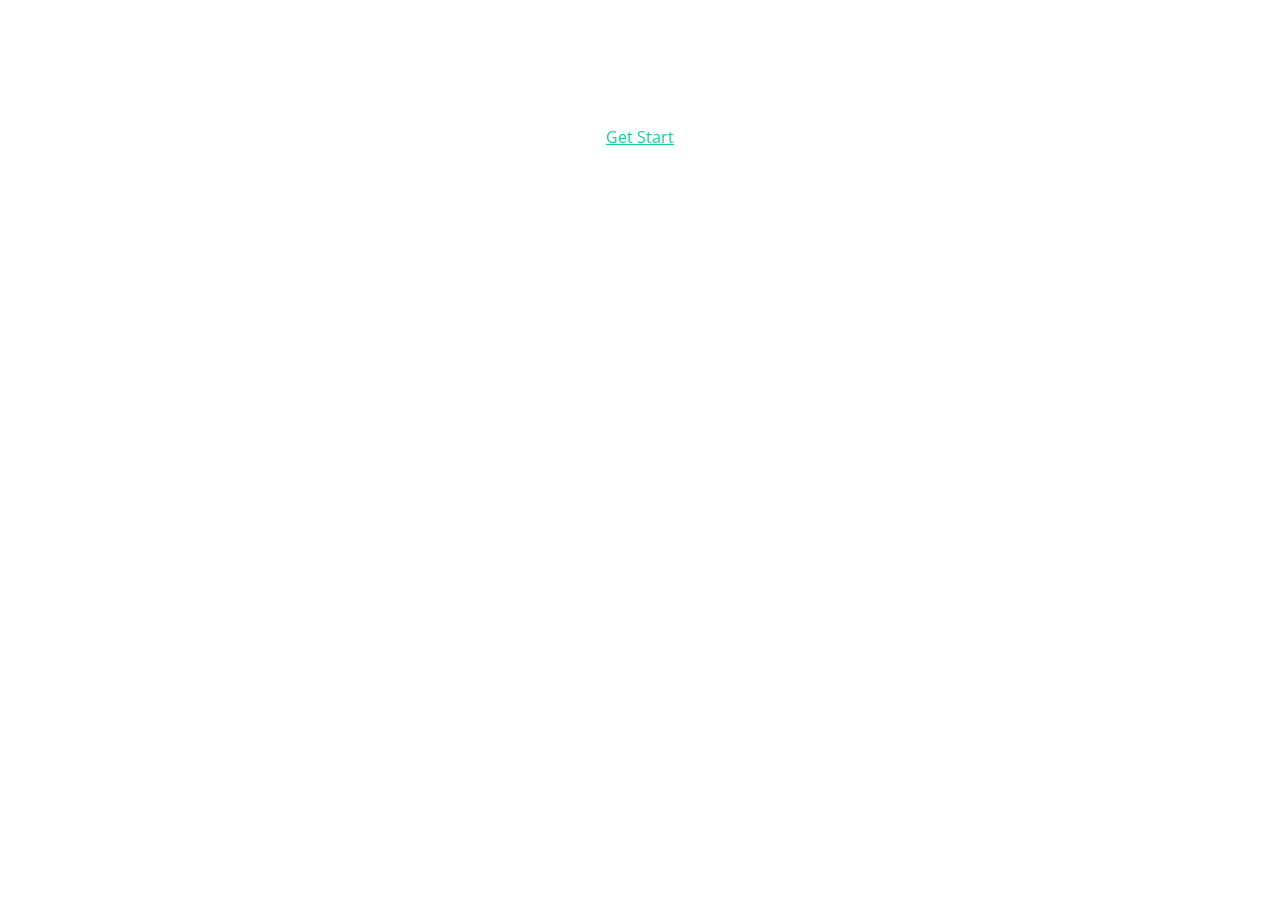
==== index.html @ 077bb0a6 "Docs updated: 2018-08-13 11:39:42)" ====
<!DOCTYPE html>
<html>
<head>
  <meta charSet='utf-8' />
  <title>JLUie_MotionAnalysis - </title>
  <link href='https://cdnjs.cloudflare.com/ajax/libs/normalize/4.0.0/normalize.min.css' rel='stylesheet' type='text/css'>
  <link href='https://fonts.googleapis.com/css?family=Open+Sans:400,600,300,700' rel='stylesheet' type='text/css'>
  <link href='/css/docs.css' rel='stylesheet'>
</head>
<body>
  <div class='index'>
    <a href="/what-is-it.html">
      Get Start
    </a>
  </div>
</body>
</html>
---- css/docs.css ----
.index {
  margin: 10% auto;
  text-align: center; }

.menu {
  position: fixed;
  top: 0;
  left: 0;
  bottom: 0;
  width: 300px;
  border-right: 1px solid #efefef; }

.logo {
  text-align: center;
  padding: 20px 20px;
  font-size: 24px;
  line-height: 46px;
  font-weight: 300;
  color: #666666; }

.menu-nav {
  padding: 20px 25px; }
  .menu-nav span {
    color: #666666;
    font-size: 16px;
    font-weight: 600; }
  .menu-nav a {
    display: block;
    color: #777777;
    font-size: 14px;
    font-weight: 400;
    line-height: 24px;
    text-decoration: none;
    padding: 6px 0; }
    .menu-nav a:hover {
      color: #333333; }
    .menu-nav a.active {
      color: #10CF93; }
  .menu-nav > .nav > li {
    margin-bottom: 20px; }
  .menu-nav > .nav {
    padding: 0; }
  .menu-nav .nav {
    list-style: none; }
    .menu-nav .nav .nav {
      padding-top: 10px;
      padding-bottom: 10px;
      padding-left: 20px; }

.footer {
  position: absolute;
  bottom: 0;
  left: 0;
  right: 0;
  padding: 15px 20px;
  text-align: center;
  border-top: 1px solid #efefef;
  display: block;
  text-decoration: none; }
  .footer i, .footer span {
    display: inline-block;
    vertical-align: top;
    line-height: 20px;
    color: #666666; }
  .footer i {
    font-size: 17px;
    padding-right: 5px; }
  .footer span {
    font-size: 14px; }
  .footer:hover {
    text-decoration: none; }
    .footer:hover i, .footer:hover span {
      color: #10CF93; }

.page {
  padding-left: 300px; }

.page-content {
  padding: 40px;
  margin: 0 auto;
  width: 885px;
  max-width: 100%;
  padding-bottom: 80px; }

img {
  max-width: 100%; }

.switch-page {
  position: fixed;
  height: 55px;
  background-color: rgba(255, 255, 255, 0.8);
  bottom: 0;
  left: 300px;
  right: 0; }
  .switch-page .previous, .switch-page .next {
    display: inline-block;
    padding: 15px 20px;
    text-decoration: none;
    position: absolute;
    top: 0; }
    .switch-page .previous i, .switch-page .previous span, .switch-page .next i, .switch-page .next span {
      display: inline-block;
      vertical-align: top;
      line-height: 20px;
      color: #10CF93; }
    .switch-page .previous i, .switch-page .next i {
      font-size: 16px; }
    .switch-page .previous span, .switch-page .next span {
      font-size: 15px;
      padding: 0 5px; }
    .switch-page .previous:hover, .switch-page .next:hover {
      text-decoration: none; }
  .switch-page .previous {
    left: 0; }
  .switch-page .next {
    right: 0; }

h1 {
  border-bottom: 1px solid #efefef;
  margin-bottom: 30px;
  line-height: 50px;
  font-size: 34px;
  font-weight: 800;
  color: #333333; }

h2 {
  font-size: 25px;
  font-weight: 600;
  color: #333333;
  margin-bottom: 20px;
  margin-top: 30px; }

p, ul li {
  color: #444444;
  font-size: 15px;
  line-height: 23px; }

a {
  color: #10CF93; }
  a:hover {
    color: #0ca071; }

code {
  color: #4D4D4C; }

code, tt {
  margin: 0 2px;
  padding: 0 5px;
  white-space: nowrap;
  background-color: #fbfbfb;
  font-family: monospace, Consolas,"Liberation Mono",Menlo,Courier,monospace; }

pre code {
  margin: 0;
  padding: 0;
  white-space: pre;
  border: none;
  background: transparent; }

.highlight {
  font-family: monospace, Consolas,"Liberation Mono",Menlo,Courier,monospace;
  background-color: #fbfbfb;
  border: 1px solid #efefef;
  font-size: 13px;
  line-height: 19px;
  overflow: auto;
  padding: 0;
  border-radius: 3px; }
  .highlight table {
    width: 100%; }
    .highlight table .gutter, .highlight table .code {
      border: 0; }
    .highlight table .gutter {
      white-space: nowrap;
      border-right: 1px solid #efefef; }
      .highlight table .gutter pre {
        color: #999; }
    .highlight table .code {
      width: 99%; }

.highlight pre {
  background-color: #fbfbfb;
  font-size: 13px;
  line-height: 19px;
  overflow: auto;
  padding: 6px 10px;
  border-radius: 3px;
  margin-bottom: 0; }

pre code, pre tt {
  background-color: transparent;
  border: none; }

.editor, .editor .gutter {
  background-color: #FFFFFF;
  color: #4D4D4C; }

.editor.is-focused .cursor {
  border-color: #AEAFAD; }

.editor.is-focused .selection .region {
  background-color: #D6D6D6; }

.editor.is-focused .line-number.cursor-line-no-selection, .editor.is-focused .line.cursor-line {
  background-color: #EFEFEF; }

.comment {
  color: #8E908C; }

.keyword.operator.class, .constant.other, .source.php.embedded.line {
  color: #666969; }

.variable, .support.other.variable, .string.other.link, .string.regexp, .entity.name.tag, .entity.other.attribute-name, .meta.tag, .declaration.tag, .markup.deleted.git_gutter {
  color: #C82829; }

.constant.numeric, .constant.language, .support.constant, .constant.character, .variable.parameter, .punctuation.section.embedded, .keyword.other.unit {
  color: #F5871F; }

.entity.name.class, .entity.name.type.class, .support.type, .support.class {
  color: #C99E00; }

.string, .constant.other.symbol, .entity.other.inherited-class, .entity.name.filename, .markup.heading, .markup.inserted.git_gutter {
  color: #718C00; }

.keyword.operator, .constant.other.color {
  color: #3E999F; }

.entity.name.function, .meta.function-call, .support.function, .keyword.other.special-method, .meta.block-level, .markup.changed.git_gutter {
  color: #4271AE; }

.keyword, .storage, .storage.type {
  color: #8959A8; }

.invalid {
  color: #FFFFFF;
  background-color: #C82829; }

.meta.separator {
  color: #FFFFFF;
  background-color: #4271AE; }

.invalid.deprecated {
  color: #FFFFFF;
  background-color: #8959A8; }

.markup.inserted.diff, .markup.deleted.diff, .meta.diff.header.to-file, .meta.diff.header.from-file {
  color: #FFFFFF; }

.markup.inserted.diff, .meta.diff.header.to-file {
  background-color: #718c00; }

.markup.deleted.diff, .meta.diff.header.from-file {
  background-color: #c82829; }

.meta.diff.header.from-file, .meta.diff.header.to-file {
  color: #FFFFFF;
  background-color: #4271ae; }

.meta.diff.range {
  font-style: italic;
  color: #3e999f; }

body {
  font-family: 'Open Sans'; }
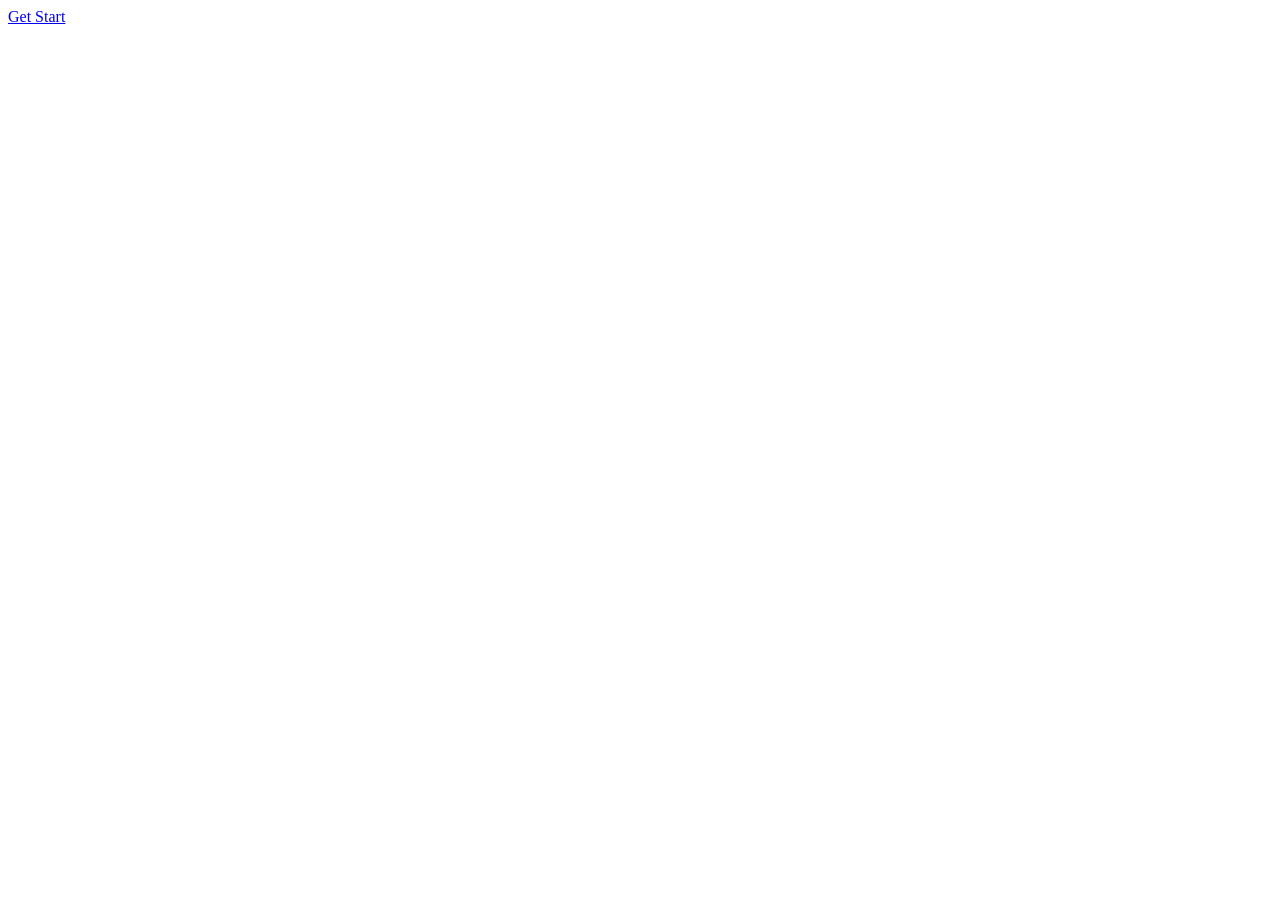
==== commit ade4baec: "Docs updated: 2018-08-13 11:47:08)" ====
--- a/index.html
+++ b/index.html
@@ -5,7 +5,7 @@
   <title>JLUie_MotionAnalysis - </title>
   <link href='https://cdnjs.cloudflare.com/ajax/libs/normalize/4.0.0/normalize.min.css' rel='stylesheet' type='text/css'>
   <link href='https://fonts.googleapis.com/css?family=Open+Sans:400,600,300,700' rel='stylesheet' type='text/css'>
-  <link href='/css/docs.css' rel='stylesheet'>
+  <link href='/JLUie_MotionAnalysis/css/docs.css' rel='stylesheet'>
 </head>
 <body>
   <div class='index'>
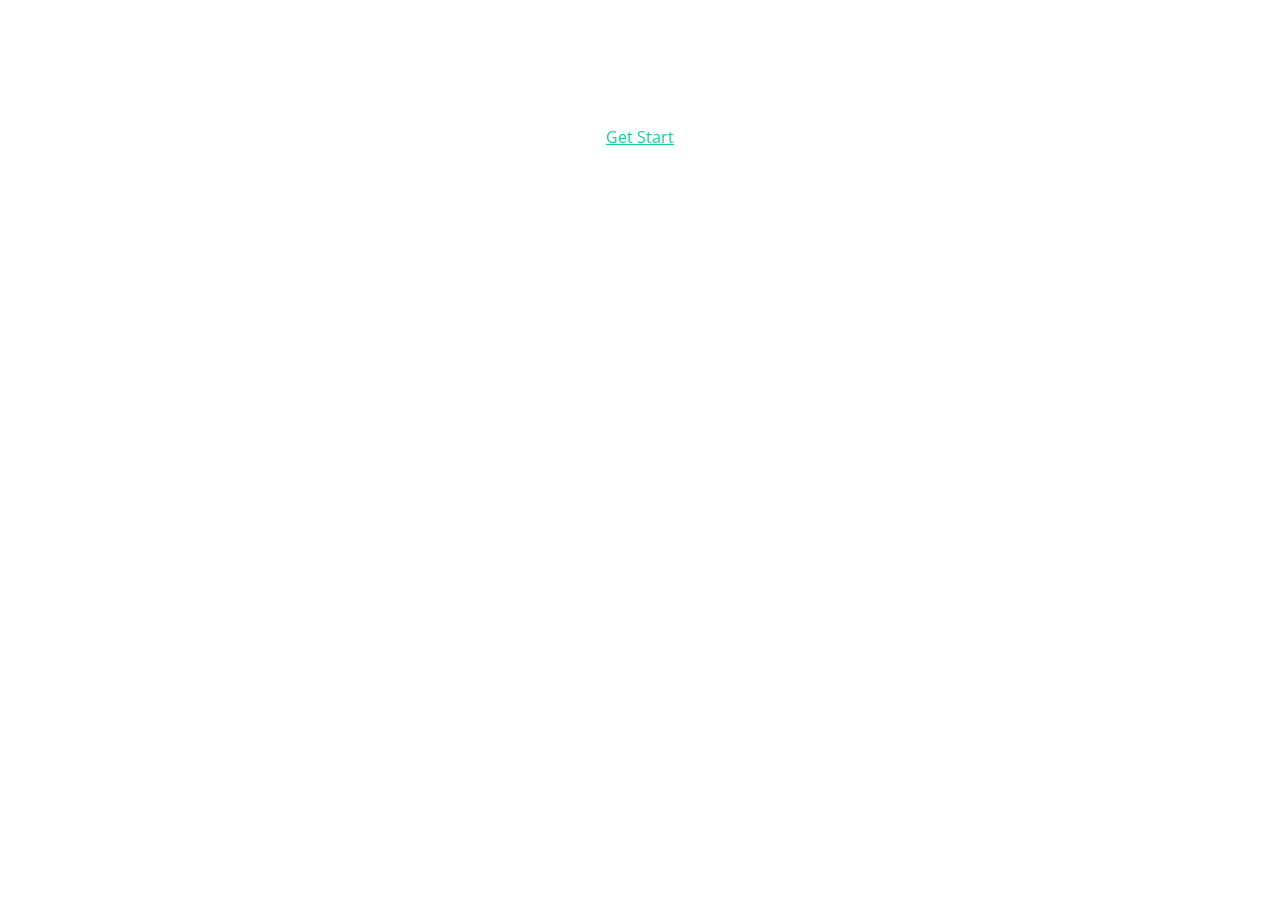
==== commit 599c7a89: "Docs updated: 2018-08-16 17:35:26)" ====
--- a/index.html
+++ b/index.html
@@ -2,10 +2,10 @@
 <html>
 <head>
   <meta charSet='utf-8' />
-  <title>JLUie_MotionAnalysis - </title>
+  <title>Hexo documentation - </title>
   <link href='https://cdnjs.cloudflare.com/ajax/libs/normalize/4.0.0/normalize.min.css' rel='stylesheet' type='text/css'>
   <link href='https://fonts.googleapis.com/css?family=Open+Sans:400,600,300,700' rel='stylesheet' type='text/css'>
-  <link href='/JLUie_MotionAnalysis/css/docs.css' rel='stylesheet'>
+  <link href='/css/docs.css' rel='stylesheet'>
 </head>
 <body>
   <div class='index'>
--- a/css/docs.css
+++ b/css/docs.css
@@ -0,0 +1,264 @@
+.index {
+  margin: 10% auto;
+  text-align: center; }
+
+.menu {
+  position: fixed;
+  top: 0;
+  left: 0;
+  bottom: 0;
+  width: 300px;
+  border-right: 1px solid #efefef; }
+
+.logo {
+  text-align: center;
+  padding: 20px 20px;
+  font-size: 24px;
+  line-height: 46px;
+  font-weight: 300;
+  color: #666666; }
+
+.menu-nav {
+  padding: 20px 25px; }
+  .menu-nav span {
+    color: #666666;
+    font-size: 16px;
+    font-weight: 600; }
+  .menu-nav a {
+    display: block;
+    color: #777777;
+    font-size: 14px;
+    font-weight: 400;
+    line-height: 24px;
+    text-decoration: none;
+    padding: 6px 0; }
+    .menu-nav a:hover {
+      color: #333333; }
+    .menu-nav a.active {
+      color: #10CF93; }
+  .menu-nav > .nav > li {
+    margin-bottom: 20px; }
+  .menu-nav > .nav {
+    padding: 0; }
+  .menu-nav .nav {
+    list-style: none; }
+    .menu-nav .nav .nav {
+      padding-top: 10px;
+      padding-bottom: 10px;
+      padding-left: 20px; }
+
+.footer {
+  position: absolute;
+  bottom: 0;
+  left: 0;
+  right: 0;
+  padding: 15px 20px;
+  text-align: center;
+  border-top: 1px solid #efefef;
+  display: block;
+  text-decoration: none; }
+  .footer i, .footer span {
+    display: inline-block;
+    vertical-align: top;
+    line-height: 20px;
+    color: #666666; }
+  .footer i {
+    font-size: 17px;
+    padding-right: 5px; }
+  .footer span {
+    font-size: 14px; }
+  .footer:hover {
+    text-decoration: none; }
+    .footer:hover i, .footer:hover span {
+      color: #10CF93; }
+
+.page {
+  padding-left: 300px; }
+
+.page-content {
+  padding: 40px;
+  margin: 0 auto;
+  width: 885px;
+  max-width: 100%;
+  padding-bottom: 80px; }
+
+img {
+  max-width: 100%; }
+
+.switch-page {
+  position: fixed;
+  height: 55px;
+  background-color: rgba(255, 255, 255, 0.8);
+  bottom: 0;
+  left: 300px;
+  right: 0; }
+  .switch-page .previous, .switch-page .next {
+    display: inline-block;
+    padding: 15px 20px;
+    text-decoration: none;
+    position: absolute;
+    top: 0; }
+    .switch-page .previous i, .switch-page .previous span, .switch-page .next i, .switch-page .next span {
+      display: inline-block;
+      vertical-align: top;
+      line-height: 20px;
+      color: #10CF93; }
+    .switch-page .previous i, .switch-page .next i {
+      font-size: 16px; }
+    .switch-page .previous span, .switch-page .next span {
+      font-size: 15px;
+      padding: 0 5px; }
+    .switch-page .previous:hover, .switch-page .next:hover {
+      text-decoration: none; }
+  .switch-page .previous {
+    left: 0; }
+  .switch-page .next {
+    right: 0; }
+
+h1 {
+  border-bottom: 1px solid #efefef;
+  margin-bottom: 30px;
+  line-height: 50px;
+  font-size: 34px;
+  font-weight: 800;
+  color: #333333; }
+
+h2 {
+  font-size: 25px;
+  font-weight: 600;
+  color: #333333;
+  margin-bottom: 20px;
+  margin-top: 30px; }
+
+p, ul li {
+  color: #444444;
+  font-size: 15px;
+  line-height: 23px; }
+
+a {
+  color: #10CF93; }
+  a:hover {
+    color: #0ca071; }
+
+code {
+  color: #4D4D4C; }
+
+code, tt {
+  margin: 0 2px;
+  padding: 0 5px;
+  white-space: nowrap;
+  background-color: #fbfbfb;
+  font-family: monospace, Consolas,"Liberation Mono",Menlo,Courier,monospace; }
+
+pre code {
+  margin: 0;
+  padding: 0;
+  white-space: pre;
+  border: none;
+  background: transparent; }
+
+.highlight {
+  font-family: monospace, Consolas,"Liberation Mono",Menlo,Courier,monospace;
+  background-color: #fbfbfb;
+  border: 1px solid #efefef;
+  font-size: 13px;
+  line-height: 19px;
+  overflow: auto;
+  padding: 0;
+  border-radius: 3px; }
+  .highlight table {
+    width: 100%; }
+    .highlight table .gutter, .highlight table .code {
+      border: 0; }
+    .highlight table .gutter {
+      white-space: nowrap;
+      border-right: 1px solid #efefef; }
+      .highlight table .gutter pre {
+        color: #999; }
+    .highlight table .code {
+      width: 99%; }
+
+.highlight pre {
+  background-color: #fbfbfb;
+  font-size: 13px;
+  line-height: 19px;
+  overflow: auto;
+  padding: 6px 10px;
+  border-radius: 3px;
+  margin-bottom: 0; }
+
+pre code, pre tt {
+  background-color: transparent;
+  border: none; }
+
+.editor, .editor .gutter {
+  background-color: #FFFFFF;
+  color: #4D4D4C; }
+
+.editor.is-focused .cursor {
+  border-color: #AEAFAD; }
+
+.editor.is-focused .selection .region {
+  background-color: #D6D6D6; }
+
+.editor.is-focused .line-number.cursor-line-no-selection, .editor.is-focused .line.cursor-line {
+  background-color: #EFEFEF; }
+
+.comment {
+  color: #8E908C; }
+
+.keyword.operator.class, .constant.other, .source.php.embedded.line {
+  color: #666969; }
+
+.variable, .support.other.variable, .string.other.link, .string.regexp, .entity.name.tag, .entity.other.attribute-name, .meta.tag, .declaration.tag, .markup.deleted.git_gutter {
+  color: #C82829; }
+
+.constant.numeric, .constant.language, .support.constant, .constant.character, .variable.parameter, .punctuation.section.embedded, .keyword.other.unit {
+  color: #F5871F; }
+
+.entity.name.class, .entity.name.type.class, .support.type, .support.class {
+  color: #C99E00; }
+
+.string, .constant.other.symbol, .entity.other.inherited-class, .entity.name.filename, .markup.heading, .markup.inserted.git_gutter {
+  color: #718C00; }
+
+.keyword.operator, .constant.other.color {
+  color: #3E999F; }
+
+.entity.name.function, .meta.function-call, .support.function, .keyword.other.special-method, .meta.block-level, .markup.changed.git_gutter {
+  color: #4271AE; }
+
+.keyword, .storage, .storage.type {
+  color: #8959A8; }
+
+.invalid {
+  color: #FFFFFF;
+  background-color: #C82829; }
+
+.meta.separator {
+  color: #FFFFFF;
+  background-color: #4271AE; }
+
+.invalid.deprecated {
+  color: #FFFFFF;
+  background-color: #8959A8; }
+
+.markup.inserted.diff, .markup.deleted.diff, .meta.diff.header.to-file, .meta.diff.header.from-file {
+  color: #FFFFFF; }
+
+.markup.inserted.diff, .meta.diff.header.to-file {
+  background-color: #718c00; }
+
+.markup.deleted.diff, .meta.diff.header.from-file {
+  background-color: #c82829; }
+
+.meta.diff.header.from-file, .meta.diff.header.to-file {
+  color: #FFFFFF;
+  background-color: #4271ae; }
+
+.meta.diff.range {
+  font-style: italic;
+  color: #3e999f; }
+
+body {
+  font-family: 'Open Sans'; }
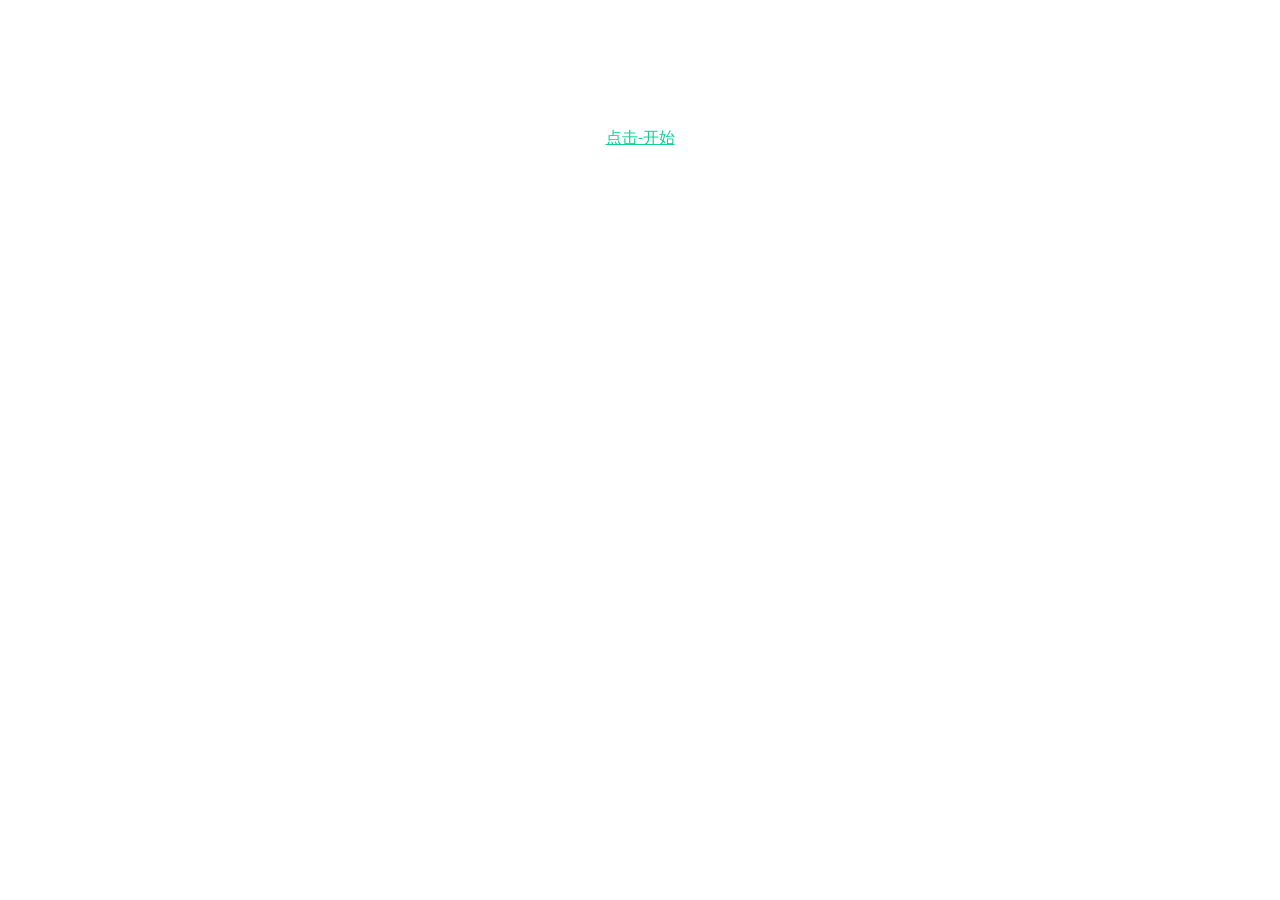
==== commit 8a9ef60b: "Docs updated: 2018-08-16 20:28:04)" ====
--- a/index.html
+++ b/index.html
@@ -2,15 +2,15 @@
 <html>
 <head>
   <meta charSet='utf-8' />
-  <title>Hexo documentation - </title>
+  <title>JLUIE_MotionAnalysis - </title>
   <link href='https://cdnjs.cloudflare.com/ajax/libs/normalize/4.0.0/normalize.min.css' rel='stylesheet' type='text/css'>
   <link href='https://fonts.googleapis.com/css?family=Open+Sans:400,600,300,700' rel='stylesheet' type='text/css'>
   <link href='/css/docs.css' rel='stylesheet'>
 </head>
 <body>
   <div class='index'>
-    <a href="/what-is-it.html">
-      Get Start
+    <a href="/JLUie_MotionAnalysis/what-is-it.html">
+      点击-开始
     </a>
   </div>
 </body>
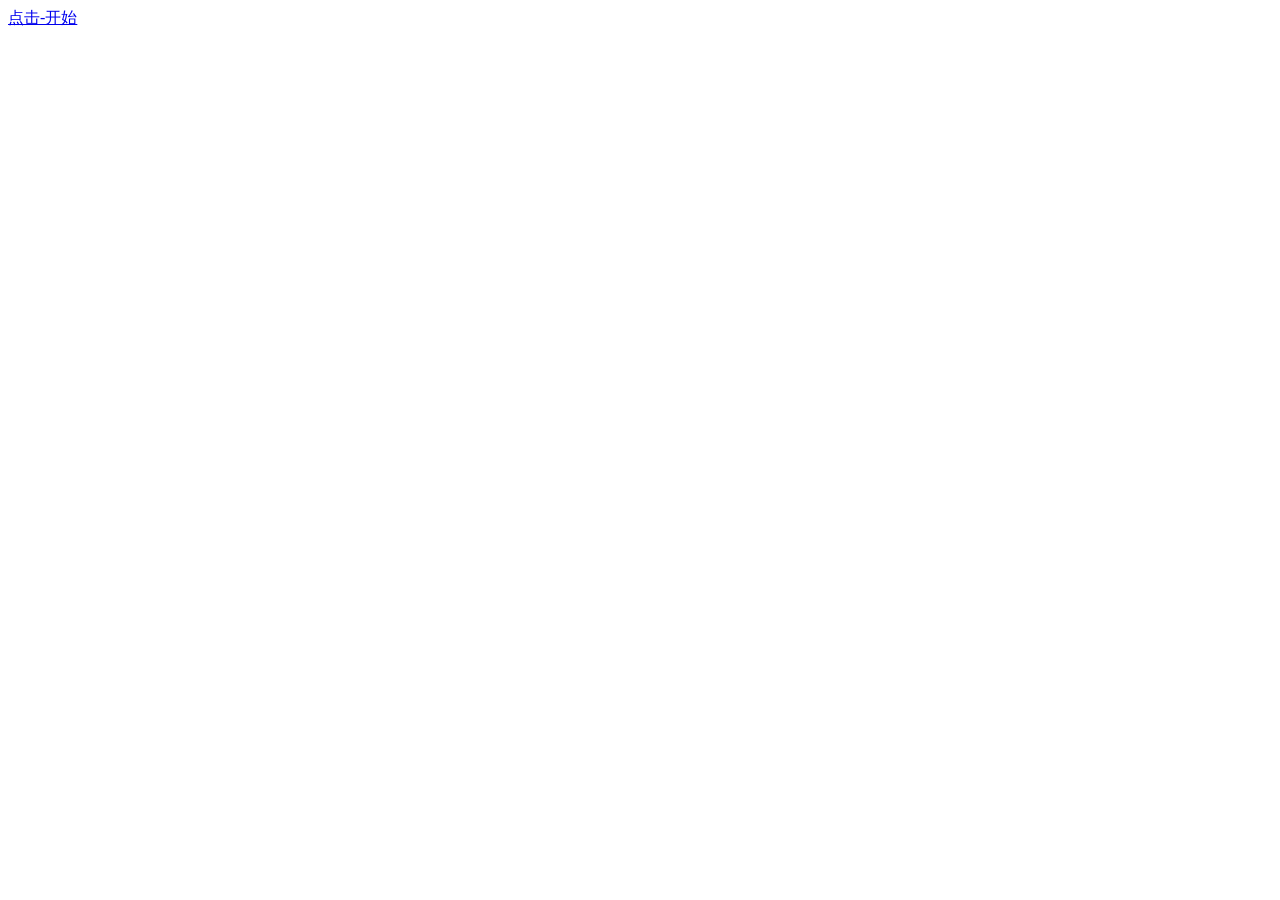
==== commit a87efdcf: "Docs updated: 2018-08-16 20:46:12)" ====
--- a/index.html
+++ b/index.html
@@ -5,7 +5,7 @@
   <title>JLUIE_MotionAnalysis - </title>
   <link href='https://cdnjs.cloudflare.com/ajax/libs/normalize/4.0.0/normalize.min.css' rel='stylesheet' type='text/css'>
   <link href='https://fonts.googleapis.com/css?family=Open+Sans:400,600,300,700' rel='stylesheet' type='text/css'>
-  <link href='/css/docs.css' rel='stylesheet'>
+  <link href='/JLUie_MotionAnalysis/css/docs.css' rel='stylesheet'>
 </head>
 <body>
   <div class='index'>
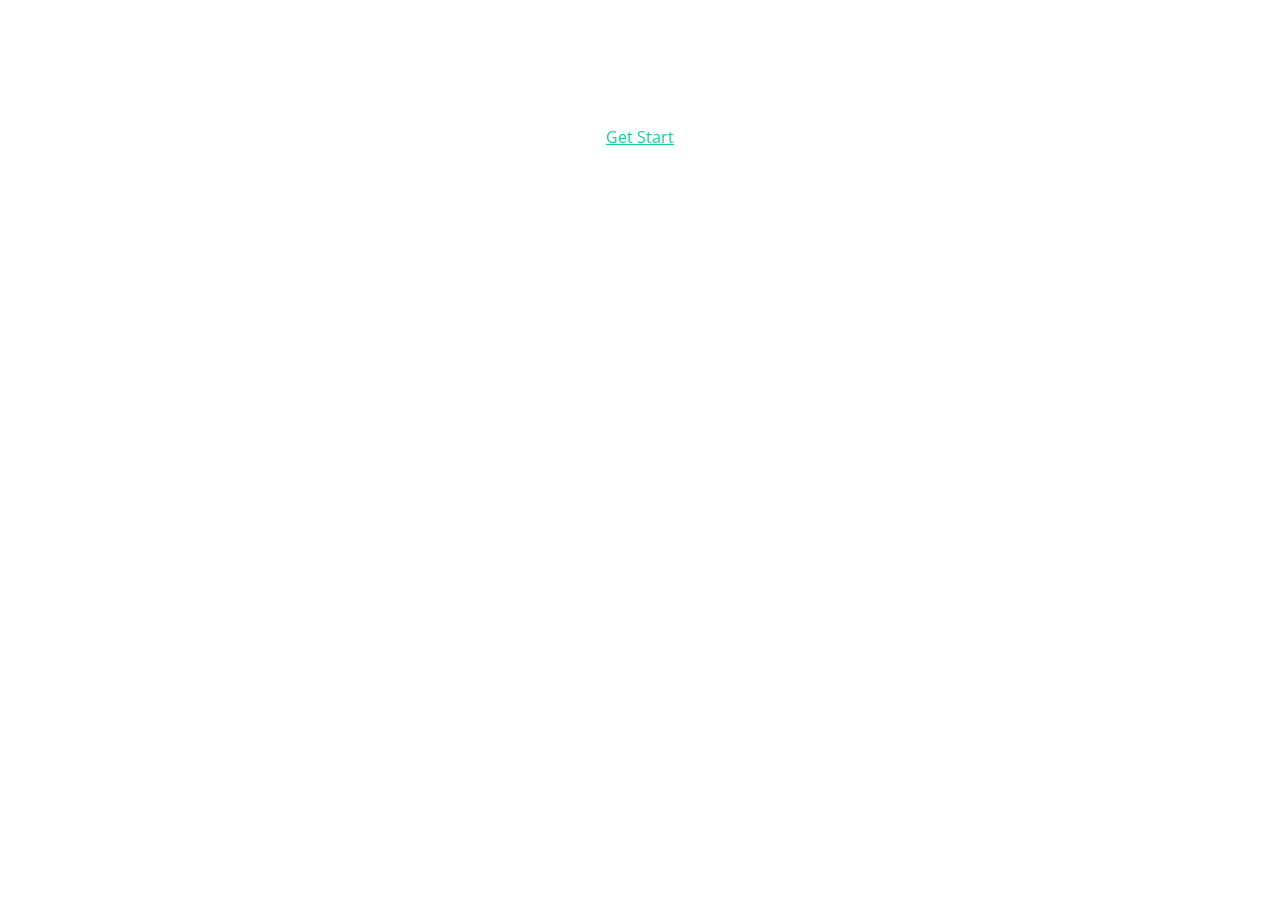
==== commit 7d6c00d5: "Docs updated: 2018-10-07 19:02:43)" ====
--- a/index.html
+++ b/index.html
@@ -2,15 +2,15 @@
 <html>
 <head>
   <meta charSet='utf-8' />
-  <title>JLUIE_MotionAnalysis - </title>
+  <title>JLUie_MotionAnalysis - </title>
   <link href='https://cdnjs.cloudflare.com/ajax/libs/normalize/4.0.0/normalize.min.css' rel='stylesheet' type='text/css'>
   <link href='https://fonts.googleapis.com/css?family=Open+Sans:400,600,300,700' rel='stylesheet' type='text/css'>
-  <link href='/JLUie_MotionAnalysis/css/docs.css' rel='stylesheet'>
+  <link href='/css/docs.css' rel='stylesheet'>
 </head>
 <body>
   <div class='index'>
-    <a href="/JLUie_MotionAnalysis/what-is-it.html">
-      点击-开始
+    <a href="/what-is-it.html">
+      Get Start
     </a>
   </div>
 </body>
--- a/css/docs.css
+++ b/css/docs.css
@@ -0,0 +1,264 @@
+.index {
+  margin: 10% auto;
+  text-align: center; }
+
+.menu {
+  position: fixed;
+  top: 0;
+  left: 0;
+  bottom: 0;
+  width: 300px;
+  border-right: 1px solid #efefef; }
+
+.logo {
+  text-align: center;
+  padding: 20px 20px;
+  font-size: 24px;
+  line-height: 46px;
+  font-weight: 300;
+  color: #666666; }
+
+.menu-nav {
+  padding: 20px 25px; }
+  .menu-nav span {
+    color: #666666;
+    font-size: 16px;
+    font-weight: 600; }
+  .menu-nav a {
+    display: block;
+    color: #777777;
+    font-size: 14px;
+    font-weight: 400;
+    line-height: 24px;
+    text-decoration: none;
+    padding: 6px 0; }
+    .menu-nav a:hover {
+      color: #333333; }
+    .menu-nav a.active {
+      color: #10CF93; }
+  .menu-nav > .nav > li {
+    margin-bottom: 20px; }
+  .menu-nav > .nav {
+    padding: 0; }
+  .menu-nav .nav {
+    list-style: none; }
+    .menu-nav .nav .nav {
+      padding-top: 10px;
+      padding-bottom: 10px;
+      padding-left: 20px; }
+
+.footer {
+  position: absolute;
+  bottom: 0;
+  left: 0;
+  right: 0;
+  padding: 15px 20px;
+  text-align: center;
+  border-top: 1px solid #efefef;
+  display: block;
+  text-decoration: none; }
+  .footer i, .footer span {
+    display: inline-block;
+    vertical-align: top;
+    line-height: 20px;
+    color: #666666; }
+  .footer i {
+    font-size: 17px;
+    padding-right: 5px; }
+  .footer span {
+    font-size: 14px; }
+  .footer:hover {
+    text-decoration: none; }
+    .footer:hover i, .footer:hover span {
+      color: #10CF93; }
+
+.page {
+  padding-left: 300px; }
+
+.page-content {
+  padding: 40px;
+  margin: 0 auto;
+  width: 885px;
+  max-width: 100%;
+  padding-bottom: 80px; }
+
+img {
+  max-width: 100%; }
+
+.switch-page {
+  position: fixed;
+  height: 55px;
+  background-color: rgba(255, 255, 255, 0.8);
+  bottom: 0;
+  left: 300px;
+  right: 0; }
+  .switch-page .previous, .switch-page .next {
+    display: inline-block;
+    padding: 15px 20px;
+    text-decoration: none;
+    position: absolute;
+    top: 0; }
+    .switch-page .previous i, .switch-page .previous span, .switch-page .next i, .switch-page .next span {
+      display: inline-block;
+      vertical-align: top;
+      line-height: 20px;
+      color: #10CF93; }
+    .switch-page .previous i, .switch-page .next i {
+      font-size: 16px; }
+    .switch-page .previous span, .switch-page .next span {
+      font-size: 15px;
+      padding: 0 5px; }
+    .switch-page .previous:hover, .switch-page .next:hover {
+      text-decoration: none; }
+  .switch-page .previous {
+    left: 0; }
+  .switch-page .next {
+    right: 0; }
+
+h1 {
+  border-bottom: 1px solid #efefef;
+  margin-bottom: 30px;
+  line-height: 50px;
+  font-size: 34px;
+  font-weight: 800;
+  color: #333333; }
+
+h2 {
+  font-size: 25px;
+  font-weight: 600;
+  color: #333333;
+  margin-bottom: 20px;
+  margin-top: 30px; }
+
+p, ul li {
+  color: #444444;
+  font-size: 15px;
+  line-height: 23px; }
+
+a {
+  color: #10CF93; }
+  a:hover {
+    color: #0ca071; }
+
+code {
+  color: #4D4D4C; }
+
+code, tt {
+  margin: 0 2px;
+  padding: 0 5px;
+  white-space: nowrap;
+  background-color: #fbfbfb;
+  font-family: monospace, Consolas,"Liberation Mono",Menlo,Courier,monospace; }
+
+pre code {
+  margin: 0;
+  padding: 0;
+  white-space: pre;
+  border: none;
+  background: transparent; }
+
+.highlight {
+  font-family: monospace, Consolas,"Liberation Mono",Menlo,Courier,monospace;
+  background-color: #fbfbfb;
+  border: 1px solid #efefef;
+  font-size: 13px;
+  line-height: 19px;
+  overflow: auto;
+  padding: 0;
+  border-radius: 3px; }
+  .highlight table {
+    width: 100%; }
+    .highlight table .gutter, .highlight table .code {
+      border: 0; }
+    .highlight table .gutter {
+      white-space: nowrap;
+      border-right: 1px solid #efefef; }
+      .highlight table .gutter pre {
+        color: #999; }
+    .highlight table .code {
+      width: 99%; }
+
+.highlight pre {
+  background-color: #fbfbfb;
+  font-size: 13px;
+  line-height: 19px;
+  overflow: auto;
+  padding: 6px 10px;
+  border-radius: 3px;
+  margin-bottom: 0; }
+
+pre code, pre tt {
+  background-color: transparent;
+  border: none; }
+
+.editor, .editor .gutter {
+  background-color: #FFFFFF;
+  color: #4D4D4C; }
+
+.editor.is-focused .cursor {
+  border-color: #AEAFAD; }
+
+.editor.is-focused .selection .region {
+  background-color: #D6D6D6; }
+
+.editor.is-focused .line-number.cursor-line-no-selection, .editor.is-focused .line.cursor-line {
+  background-color: #EFEFEF; }
+
+.comment {
+  color: #8E908C; }
+
+.keyword.operator.class, .constant.other, .source.php.embedded.line {
+  color: #666969; }
+
+.variable, .support.other.variable, .string.other.link, .string.regexp, .entity.name.tag, .entity.other.attribute-name, .meta.tag, .declaration.tag, .markup.deleted.git_gutter {
+  color: #C82829; }
+
+.constant.numeric, .constant.language, .support.constant, .constant.character, .variable.parameter, .punctuation.section.embedded, .keyword.other.unit {
+  color: #F5871F; }
+
+.entity.name.class, .entity.name.type.class, .support.type, .support.class {
+  color: #C99E00; }
+
+.string, .constant.other.symbol, .entity.other.inherited-class, .entity.name.filename, .markup.heading, .markup.inserted.git_gutter {
+  color: #718C00; }
+
+.keyword.operator, .constant.other.color {
+  color: #3E999F; }
+
+.entity.name.function, .meta.function-call, .support.function, .keyword.other.special-method, .meta.block-level, .markup.changed.git_gutter {
+  color: #4271AE; }
+
+.keyword, .storage, .storage.type {
+  color: #8959A8; }
+
+.invalid {
+  color: #FFFFFF;
+  background-color: #C82829; }
+
+.meta.separator {
+  color: #FFFFFF;
+  background-color: #4271AE; }
+
+.invalid.deprecated {
+  color: #FFFFFF;
+  background-color: #8959A8; }
+
+.markup.inserted.diff, .markup.deleted.diff, .meta.diff.header.to-file, .meta.diff.header.from-file {
+  color: #FFFFFF; }
+
+.markup.inserted.diff, .meta.diff.header.to-file {
+  background-color: #718c00; }
+
+.markup.deleted.diff, .meta.diff.header.from-file {
+  background-color: #c82829; }
+
+.meta.diff.header.from-file, .meta.diff.header.to-file {
+  color: #FFFFFF;
+  background-color: #4271ae; }
+
+.meta.diff.range {
+  font-style: italic;
+  color: #3e999f; }
+
+body {
+  font-family: 'Open Sans'; }
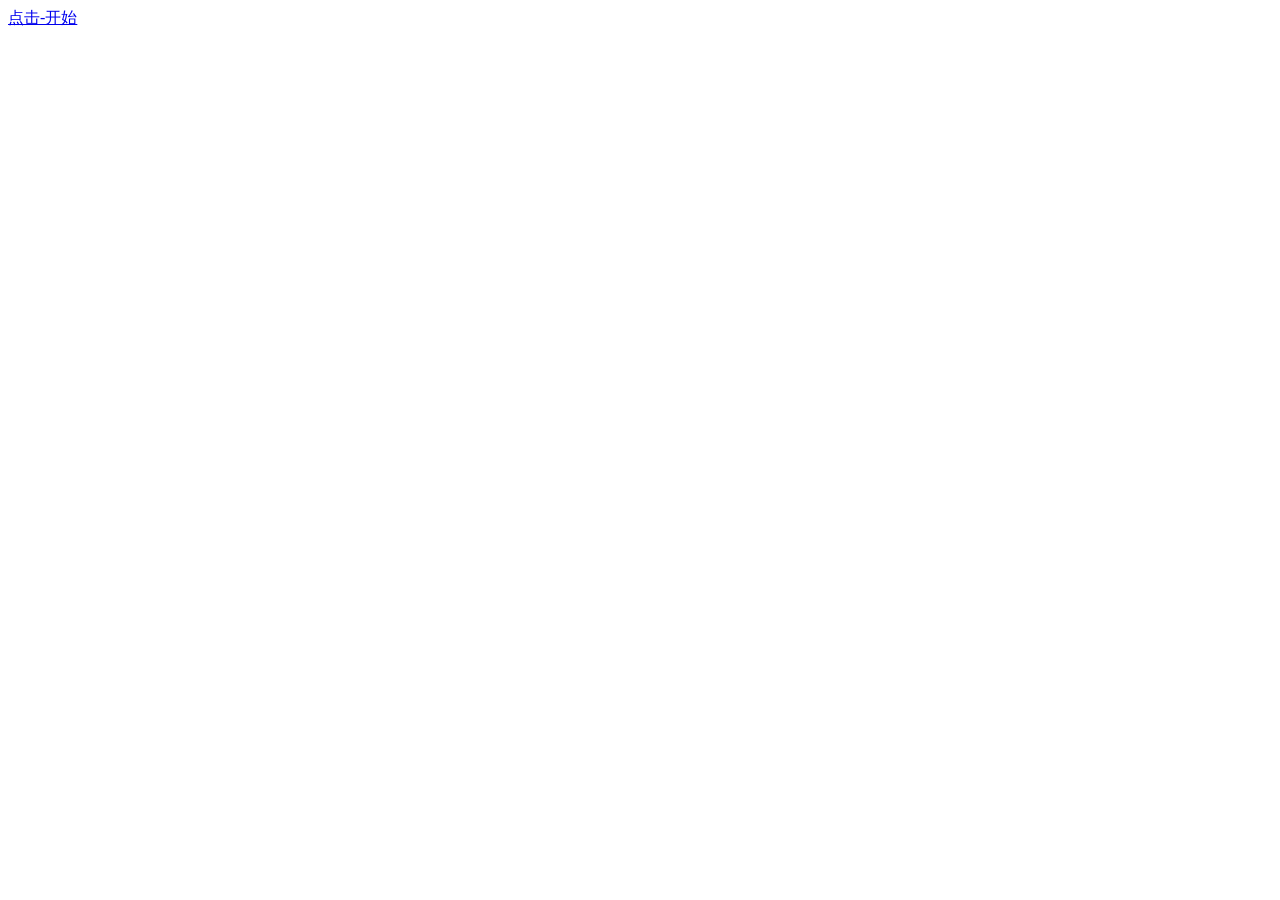
==== commit fd5357e1: "Docs updated: 2018-10-07 19:29:10)" ====
--- a/index.html
+++ b/index.html
@@ -2,15 +2,15 @@
 <html>
 <head>
   <meta charSet='utf-8' />
-  <title>JLUie_MotionAnalysis - </title>
+  <title>JLUIE_MotionAnalysis - </title>
   <link href='https://cdnjs.cloudflare.com/ajax/libs/normalize/4.0.0/normalize.min.css' rel='stylesheet' type='text/css'>
   <link href='https://fonts.googleapis.com/css?family=Open+Sans:400,600,300,700' rel='stylesheet' type='text/css'>
-  <link href='/css/docs.css' rel='stylesheet'>
+  <link href='/JLUie_MotionAnalysis/css/docs.css' rel='stylesheet'>
 </head>
 <body>
   <div class='index'>
-    <a href="/what-is-it.html">
-      Get Start
+    <a href="/JLUie_MotionAnalysis/what-is-it.html">
+      点击-开始
     </a>
   </div>
 </body>
